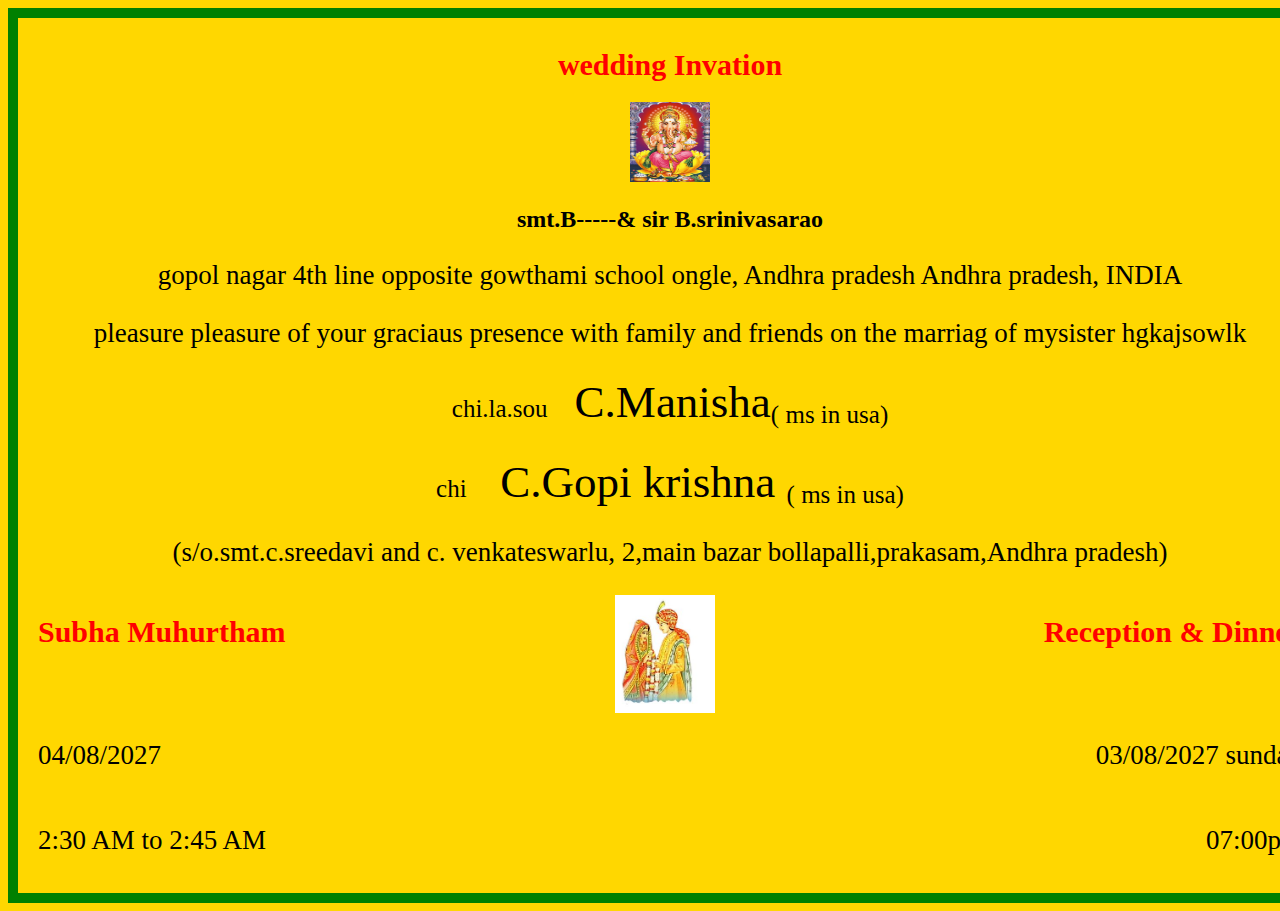
==== index.html @ 311e2381 "Update and rename gopiwedding.html to index.html" ====
<!DOCTYPE html>
<html lang="en">

<head>
    <meta charset="UTF-8">
    <meta name="viewport" content="width=device-width, initial-scale=1.0">
    <title>gopi&manisha widding</title>
    <link rel="stylesheet" href="gopi.css">
    <style>
        .container{
            display: flex;
        

            justify-content: space-between;
        }
        .box{
            width: 100%;
            height: 100%;
            border: 10px solid green;
            padding:10px 20px ;
            pad
        }
    </style>





</head>

<body bgcolor="gold">
    <div class="box">
    <h1>wedding Invation</h1>
    <img src="ganesh god.jpg" height="80px" width="80px">
    <h2> smt.B-----& sir B.srinivasarao</h2>
    <p>gopol nagar 4th line opposite gowthami school ongle, Andhra pradesh Andhra pradesh, INDIA</p>
    <p>pleasure pleasure of your graciaus presence with family and friends on the marriag of mysister hgkajsowlk</p>

    <div>

        <p><span style="font-size: 25px;">chi.la.sou</span>&nbsp;&nbsp;&nbsp;&nbsp;<big
                style="font-size:45px;">C.Manisha</big><sub style="font-size: 25px;">( ms in usa)</sub></p>
    </div>
    <div>
        <p><span style="font-size: 25px;
">chi</span>&nbsp;&nbsp; &nbsp;
            <big style="font-size:45px;
">C.Gopi krishna </big>
            <sub style="font-size: 25px;
">( ms in usa)</sub>
        </p>
    </div>
<p>(s/o.smt.c.sreedavi and c. venkateswarlu, 2,main bazar bollapalli,prakasam,Andhra pradesh)</p>
<div class="container">
    <h1>Subha Muhurtham</h1>
    <img src="bava ans sister.jpg " width="100px" >
    <h1>Reception & Dinner</h1>
</div>
<div class="container">
    <p style="text-align: left;">04/08/2027</p>
    <p>03/08/2027  sunday</p>
</div>
<div class="container">
    <P style="text-align: left;"<time>2:30 AM</time> to <time>2:45 AM</time></P>
    <p>07:00pm</p>

</div>
</div>
</body>

</html>
---- gopi.css ----
h1{
    color: red;
    text-align: center;
    font-size: 30px;
}
h2{
    color:black:
    font-size: 30px;
    text-align: center;
}

 div{
    text-align: center;
 }
 p{
    font-size: 27px;
    text-align: center;
 }
 #subha{
    color: red;
    text-align:left;
 font-size: 40px;
}
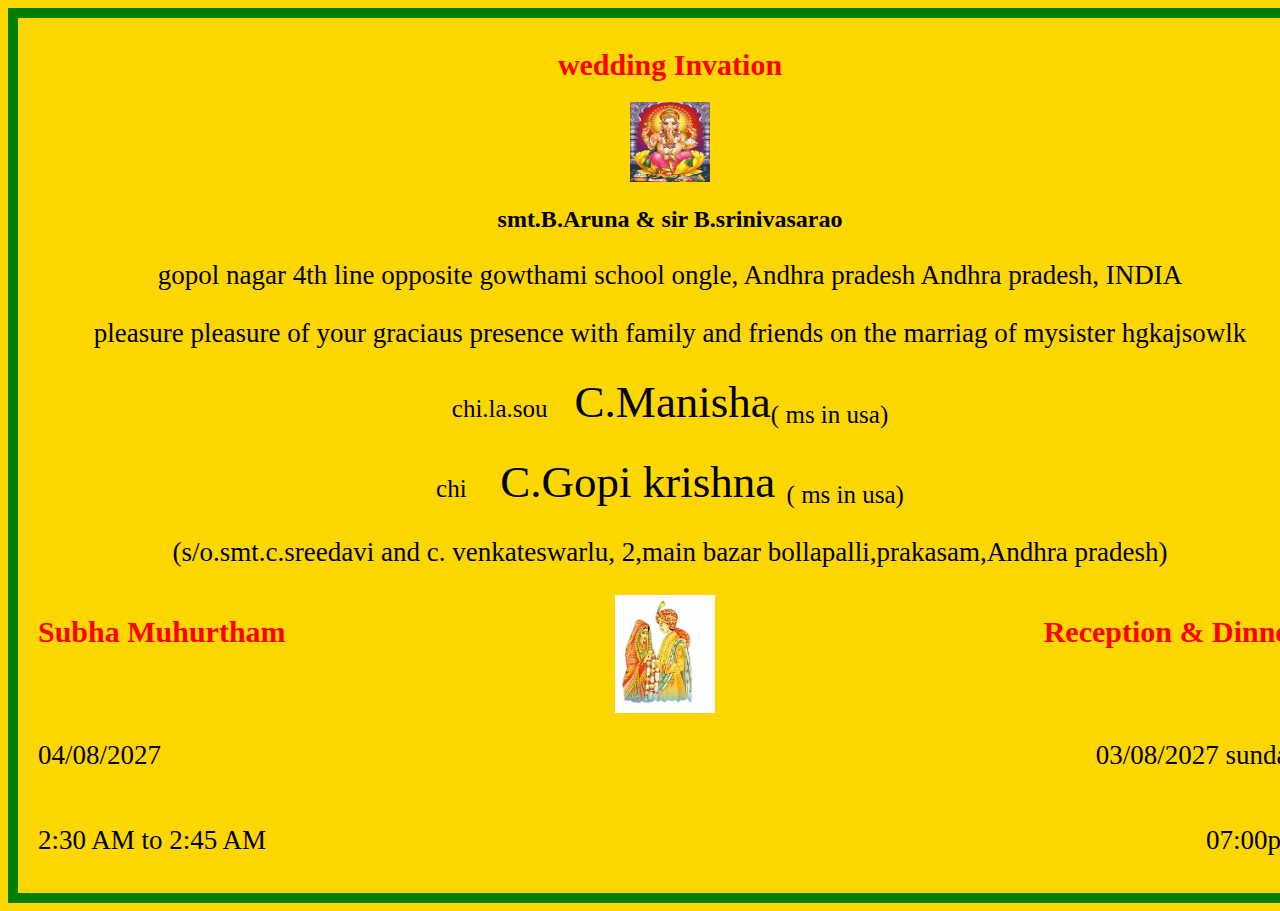
==== commit 1d92797f: "Update index.html" ====
--- a/index.html
+++ b/index.html
@@ -32,7 +32,7 @@
     <div class="box">
     <h1>wedding Invation</h1>
     <img src="ganesh god.jpg" height="80px" width="80px">
-    <h2> smt.B-----& sir B.srinivasarao</h2>
+    <h2> smt.B.Aruna & sir B.srinivasarao</h2>
     <p>gopol nagar 4th line opposite gowthami school ongle, Andhra pradesh Andhra pradesh, INDIA</p>
     <p>pleasure pleasure of your graciaus presence with family and friends on the marriag of mysister hgkajsowlk</p>
 
